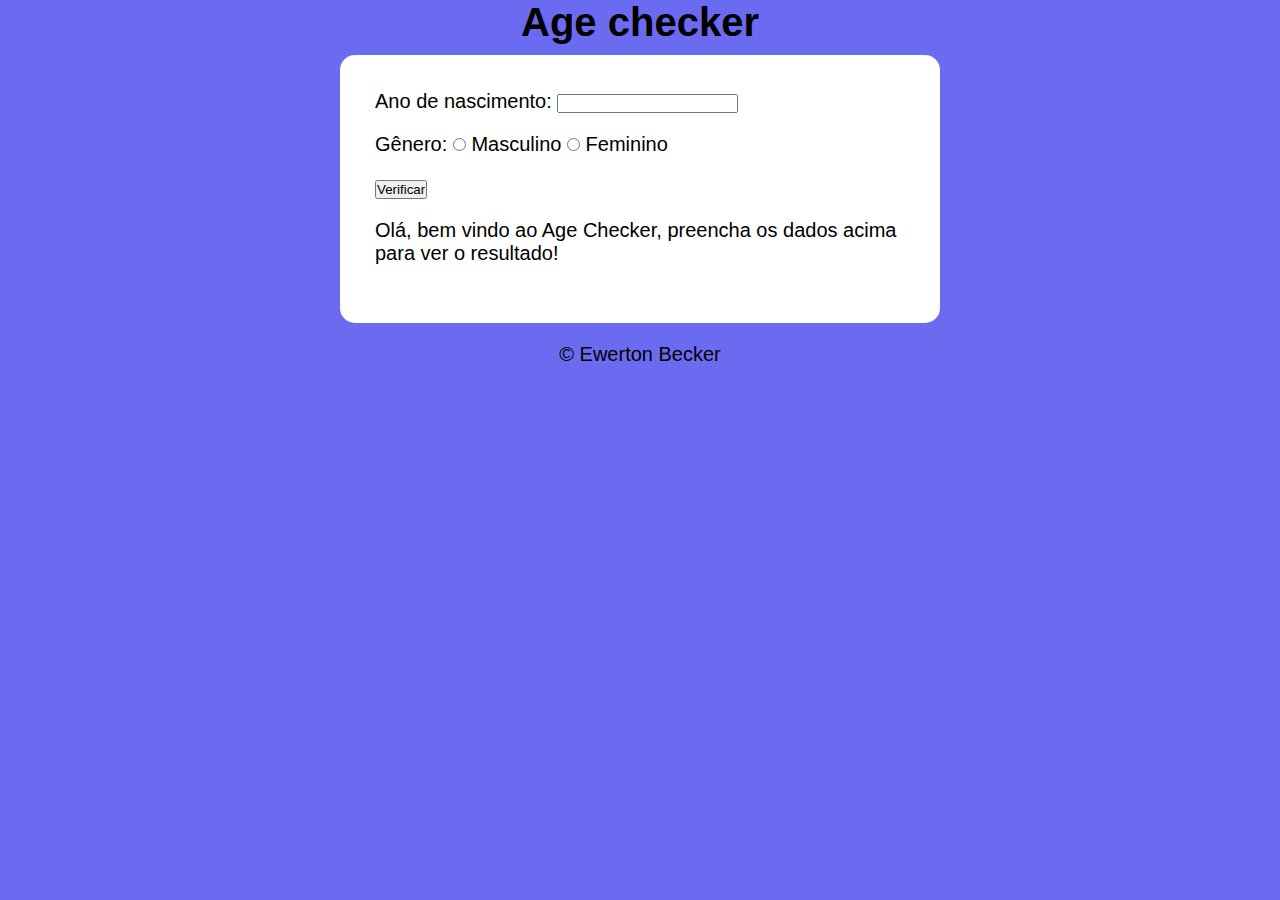
==== exercicio/validar-idade/index.html @ 6001e24b "New Project Age Checker" ====
<!DOCTYPE html>
<html lang="en">
<head>
    <meta charset="UTF-8">
    <meta http-equiv="X-UA-Compatible" content="IE=edge">
    <meta name="viewport" content="width=device-width, initial-scale=1.0">
    <link rel="stylesheet" href="style.css">
    <title>Validate</title>
</head>
<body>
    <header>
        <h1>Age checker</h1>
    </header>
    <section>
        <div>
            <p>Ano de nascimento:
            <input type="number" name="ano" id="ano" min="0"></p>
            <p>Gênero:
            <input type="radio" name="genero" id="masc">
            <label for="masc">Masculino</label>
            <input type="radio" name="genero" id="fem">
            <label for="fem">Feminino</label></p>
            
            <p>
                <input type="button" value="Verificar" onclick="verificar()" id="submitBtn">
            </p>

        </div>
            
        <div id="res">
            <p>Olá, bem vindo ao Age Checker, preencha os dados acima para ver o resultado!</p>
            <img src="" alt="">
        </div>
    </section>
    <footer>
        <p>&copy; Ewerton Becker</p>
    </footer>

    <script src="valida.js"></script>
</body>
</html>
---- exercicio/validar-idade/style.css ----
*{
    padding: 0;
    margin: 0;
    box-sizing: border-box;
}

body{
    background-color: rgba(107, 107, 241);
    font:normal 15pt Arial;
}

header{
    text-align: center;
    margin-bottom: 10px;
}

section{
    background-color: #fff;
    width: 600px;
    border-radius: 15px;
    padding: 15px;
    margin: auto;
}

p{
    margin: 20px;
}

footer{
    text-align: center;
    margin-top: 10px;
}
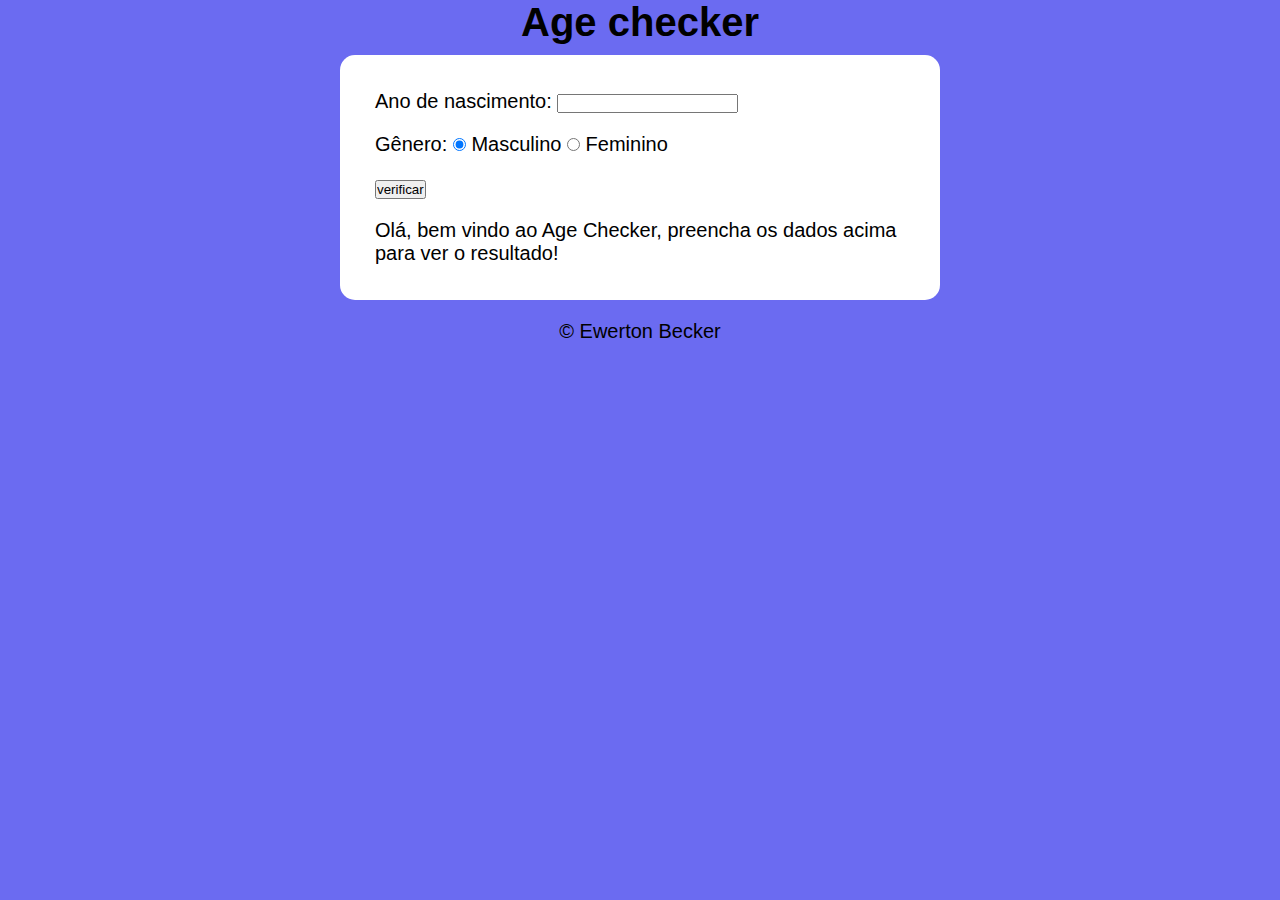
==== commit 0334c791: "..." ====
--- a/exercicio/validar-idade/index.html
+++ b/exercicio/validar-idade/index.html
@@ -14,22 +14,22 @@
     <section>
         <div>
             <p>Ano de nascimento:
-            <input type="number" name="ano" id="ano" min="0"></p>
+            <input type="number" name="txtano" id="txtano" min="0"></p>
             <p>Gênero:
-            <input type="radio" name="genero" id="masc">
+            <input type="radio" name="radsex" id="masc" checked>
             <label for="masc">Masculino</label>
-            <input type="radio" name="genero" id="fem">
+            <input type="radio" name="radsex" id="fem">
             <label for="fem">Feminino</label></p>
             
             <p>
-                <input type="button" value="Verificar" onclick="verificar()" id="submitBtn">
+                <input type="button" value="verificar" onclick="verificar()" id="submitBtn">
             </p>
 
         </div>
             
         <div id="res">
             <p>Olá, bem vindo ao Age Checker, preencha os dados acima para ver o resultado!</p>
-            <img src="" alt="">
+            <!--<img src="" alt="">-->
         </div>
     </section>
     <footer>
